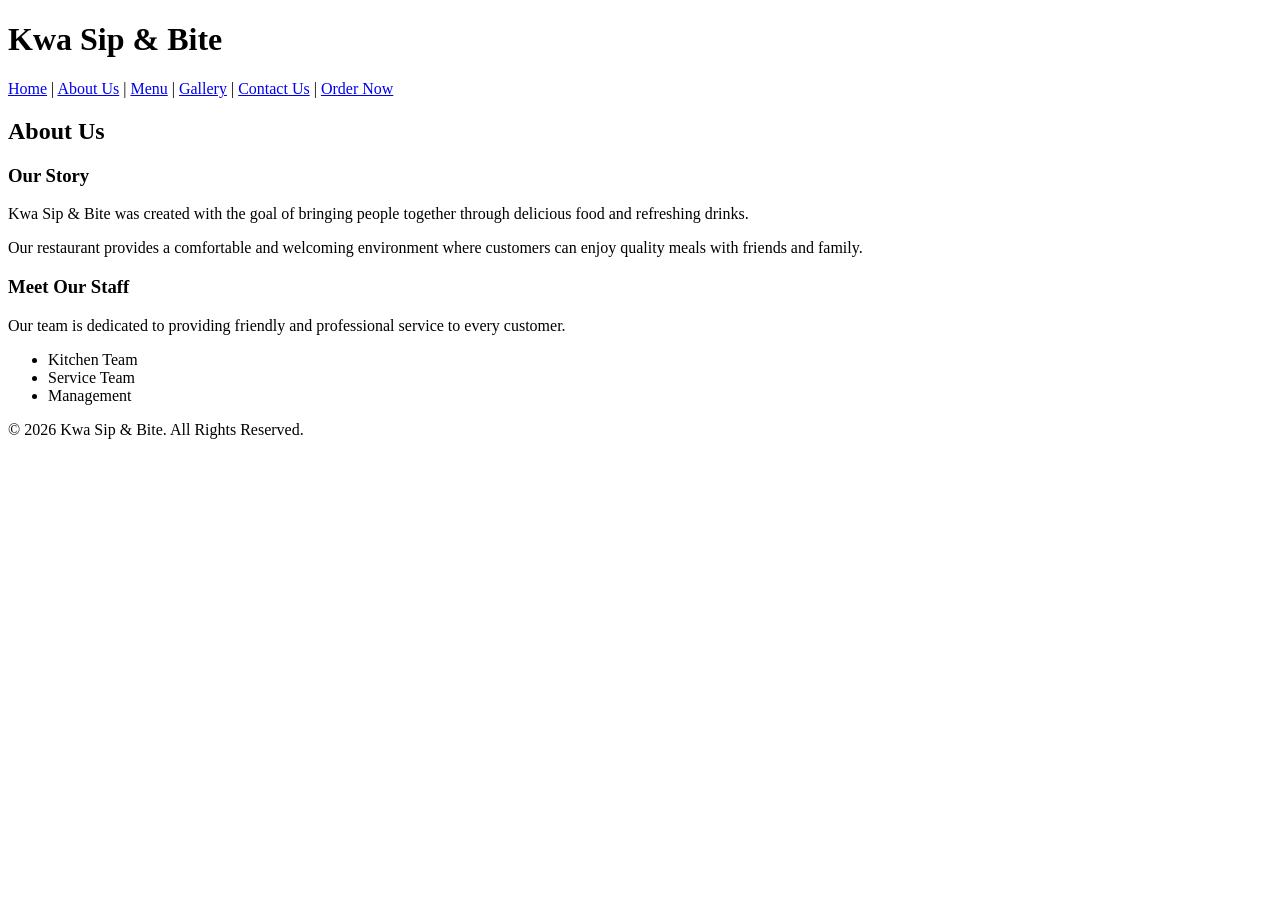
==== about.html @ a5eb61d2 "Add Kwa Sip and Bite website" ====
<!DOCTYPE html>
<html lang="en">
<head>
    <meta charset="UTF-8">
    <meta name="viewport" content="width=device-width, initial-scale=1.0">
    <title>Kwa Sip & Bite - About Us</title>
</head>

<body>

    <header>
        <h1>Kwa Sip & Bite</h1>

        <nav>
            <a href="index.html">Home</a> |
            <a href="about.html">About Us</a> |
            <a href="menu.html">Menu</a> |
            <a href="gallery.html">Gallery</a> |
            <a href="contact.html">Contact Us</a> |
            <a href="order.html">Order Now</a>
        </nav>
    </header>

    <main>

        <h2>About Us</h2>

        <h3>Our Story</h3>

        <p>
            Kwa Sip & Bite was created with the goal of bringing people
            together through delicious food and refreshing drinks.
        </p>

        <p>
            Our restaurant provides a comfortable and welcoming environment
            where customers can enjoy quality meals with friends and family.
        </p>

        <h3>Meet Our Staff</h3>

        <p>
            Our team is dedicated to providing friendly and professional
            service to every customer.
        </p>

        <ul>
            <li>Kitchen Team</li>
            <li>Service Team</li>
            <li>Management</li>
        </ul>

    </main>

    <footer>
        <p>&copy; 2026 Kwa Sip & Bite. All Rights Reserved.</p>
    </footer>

</body>
</html>
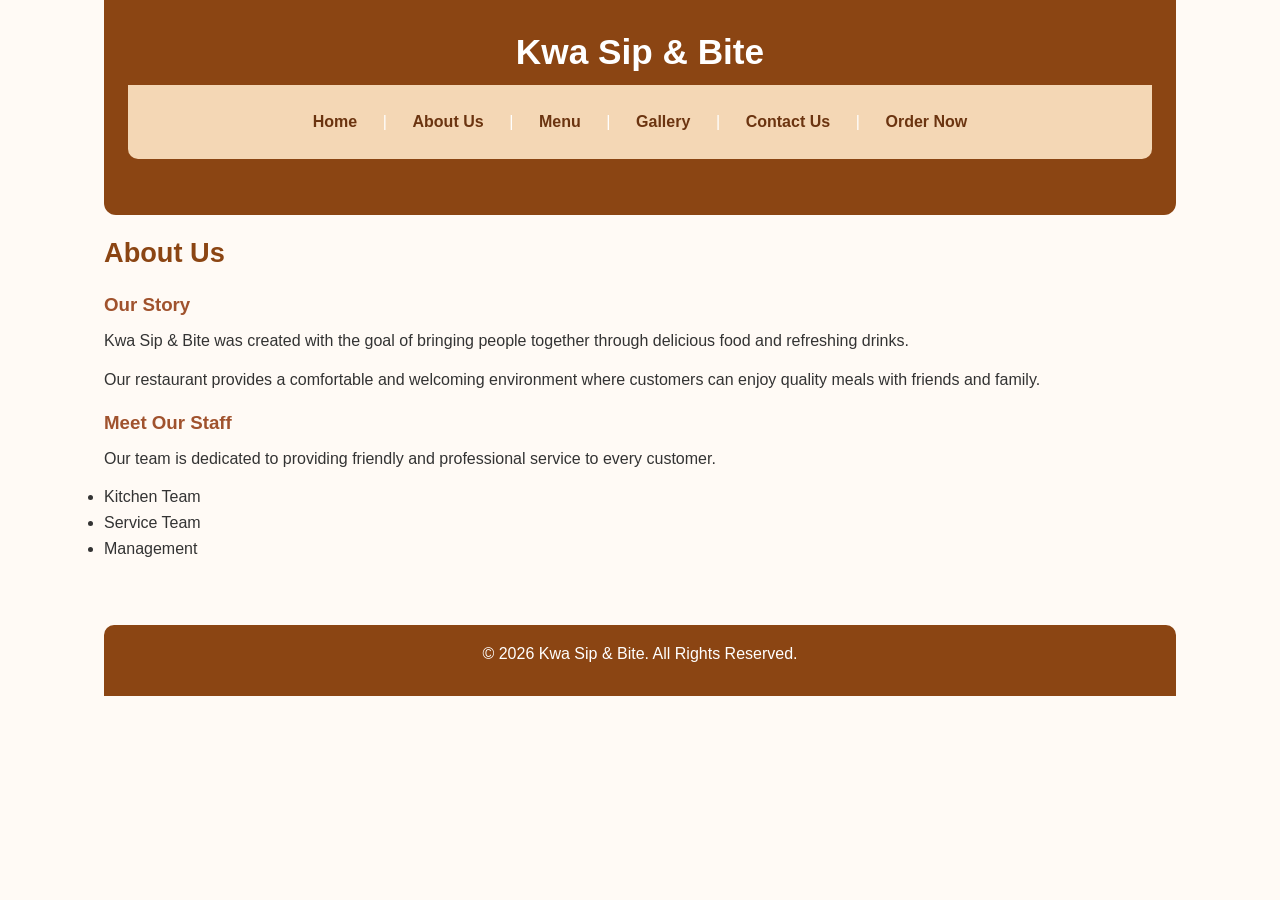
==== commit d375afe3: "Initial website" ====
--- a/about.html
+++ b/about.html
@@ -4,6 +4,7 @@
     <meta charset="UTF-8">
     <meta name="viewport" content="width=device-width, initial-scale=1.0">
     <title>Kwa Sip & Bite - About Us</title>
+    <link rel="stylesheet"href="style.css">
 </head>
 
 <body>
--- a/style.css
+++ b/style.css
@@ -0,0 +1,386 @@
+
+* {
+    margin: 0;
+    padding: 0;
+    box-sizing: border-box;
+}
+
+html {
+    scroll-behavior: smooth;
+}
+
+body {
+    font-family: Arial, Helvetica, sans-serif;
+    line-height: 1.6;
+    background-color: #fffaf5;
+    color: #333;
+}
+
+
+
+
+body {
+    max-width: 1200px;
+    margin: 0 auto;
+    padding: 0 5%;
+}
+
+
+
+
+header {
+    background-color: #8b4513;
+    color: white;
+    padding: 1.5rem;
+    text-align: center;
+    border-radius: 0 0 12px 12px;
+}
+
+header h1 {
+    font-size: 2.2rem;
+    margin-bottom: 0.3rem;
+}
+
+header p {
+    font-size: 1rem;
+}
+
+
+
+
+nav {
+    display: flex;
+    justify-content: center;
+    align-items: center;
+    flex-wrap: wrap;
+    gap: 0.8rem;
+    padding: 1rem;
+    background-color: #f4d7b5;
+    margin-bottom: 2rem;
+    border-radius: 0 0 10px 10px;
+}
+
+nav a {
+    color: #6b3410;
+    text-decoration: none;
+    font-weight: bold;
+    padding: 0.5rem 0.8rem;
+    border-radius: 6px;
+    transition: 0.3s ease;
+}
+
+nav a:hover,
+nav a:focus {
+    background-color: #8b4513;
+    color: white;
+}
+
+
+
+main {
+    padding: 1rem 0;
+}
+
+section {
+    margin-bottom: 2rem;
+}
+
+h2 {
+    color: #8b4513;
+    font-size: 1.7rem;
+    margin-bottom: 0.8rem;
+}
+
+h3 {
+    color: #a0522d;
+    margin-top: 1rem;
+    margin-bottom: 0.5rem;
+}
+
+p {
+    margin-bottom: 0.8rem;
+}
+
+
+
+
+.hero {
+    text-align: center;
+    padding: 3rem 1rem;
+    background-color: #f4d7b5;
+    border-radius: 12px;
+    margin-bottom: 2rem;
+}
+
+.hero h2 {
+    font-size: 2rem;
+}
+
+.hero p {
+    max-width: 700px;
+    margin: 0.5rem auto;
+}
+
+
+
+
+.menu-section {
+    background-color: white;
+    padding: 1.5rem;
+    margin-bottom: 1.5rem;
+    border-radius: 10px;
+    box-shadow: 0 3px 10px rgba(0, 0, 0, 0.08);
+}
+
+.menu-section ul {
+    list-style-position: inside;
+    margin-left: 1rem;
+}
+
+.menu-section li {
+    margin-bottom: 0.4rem;
+}
+
+
+
+
+button,
+input[type="submit"] {
+    background-color: #8b4513;
+    color: white;
+    border: none;
+    padding: 0.7rem 1.2rem;
+    border-radius: 6px;
+    cursor: pointer;
+    font-weight: bold;
+    transition: 0.3s ease;
+}
+
+button:hover,
+input[type="submit"]:hover {
+    background-color: #5c2e0c;
+    transform: translateY(-2px);
+}
+
+
+
+
+form {
+    background-color: white;
+    padding: 1.5rem;
+    border-radius: 10px;
+    box-shadow: 0 3px 10px rgba(0, 0, 0, 0.08);
+    max-width: 700px;
+}
+
+label {
+    display: block;
+    margin-top: 1rem;
+    margin-bottom: 0.3rem;
+    font-weight: bold;
+}
+
+input,
+select,
+textarea {
+    width: 100%;
+    padding: 0.7rem;
+    border: 1px solid #ccc;
+    border-radius: 5px;
+    font-family: inherit;
+    font-size: 1rem;
+}
+
+textarea {
+    min-height: 120px;
+    resize: vertical;
+}
+
+input:focus,
+select:focus,
+textarea:focus {
+    outline: none;
+    border-color: #8b4513;
+    box-shadow: 0 0 5px rgba(139, 69, 19, 0.3);
+}
+
+
+
+
+.gallery {
+    display: grid;
+    grid-template-columns: repeat(3, 1fr);
+    gap: 1rem;
+}
+
+.gallery img {
+    width: 100%;
+    height: auto;
+    display: block;
+    border-radius: 10px;
+    transition: 0.3s ease;
+}
+
+.gallery img:hover {
+    transform: scale(1.03);
+}
+
+
+
+
+.contact-info {
+    background-color: white;
+    padding: 1.5rem;
+    border-left: 5px solid #8b4513;
+    border-radius: 8px;
+    margin-bottom: 1.5rem;
+}
+
+
+
+
+footer {
+    text-align: center;
+    background-color: #8b4513;
+    color: white;
+    padding: 1rem;
+    margin-top: 3rem;
+    border-radius: 10px 10px 0 0;
+}
+
+
+
+
+@media screen and (max-width: 768px) {
+
+    body {
+        padding: 0 3%;
+    }
+
+    header h1 {
+        font-size: 1.9rem;
+    }
+
+    nav {
+        gap: 0.4rem;
+    }
+
+    nav a {
+        font-size: 0.9rem;
+        padding: 0.4rem 0.6rem;
+    }
+
+    .gallery {
+        grid-template-columns: repeat(2, 1fr);
+    }
+}
+
+
+
+
+@media screen and (max-width: 480px) {
+
+    body {
+        padding: 0 4%;
+        font-size: 0.95rem;
+    }
+
+    header {
+        padding: 1.2rem 0.8rem;
+    }
+
+    header h1 {
+        font-size: 1.6rem;
+    }
+
+    nav {
+        flex-direction: column;
+        gap: 0.2rem;
+    }
+
+    nav a {
+        width: 100%;
+        text-align: center;
+    }
+
+    .hero {
+        padding: 2rem 1rem;
+    }
+
+    .hero h2 {
+        font-size: 1.5rem;
+    }
+
+    h2 {
+        font-size: 1.4rem;
+    }
+
+    .gallery {
+        grid-template-columns: 1fr;
+    }
+
+    form {
+        padding: 1rem;
+    }
+}
+.gallery {
+    display: grid;
+    grid-template-columns: repeat(2, 180px);
+    gap: 15px;
+    margin-top: 15px;
+    margin-bottom: 30px;
+}
+
+.gallery img {
+    width: 180px;
+    height: 130px;
+    object-fit: cover;
+    border-radius: 8px;
+    box-shadow: 0 3px 8px rgba(0, 0, 0, 0.15);
+}
+
+@media screen and (max-width: 768px) {
+    .gallery {
+        grid-template-columns: repeat(2, 160px);
+    }
+
+    .gallery img {
+        width: 160px;
+        height: 115px;
+    }
+}
+
+@media screen and (max-width: 480px) {
+    .gallery {
+        grid-template-columns: repeat(2, 1fr);
+        gap: 10px;
+    }
+
+    .gallery img {
+        width: 100%;
+        height: 110px;
+    }
+}
+.gallery {
+    display: grid;
+    grid-template-columns: repeat(3, 150px);
+    gap: 20px;
+    margin-top: 15px;
+}
+
+.food-item {
+    text-align: center;
+}
+
+.food-item img {
+    width: 150px;
+    height: 100px;
+    object-fit: cover;
+    border-radius: 8px;
+}
+
+.food-item p {
+    margin-top: 5px;
+    font-weight: bold;
+    font-size: 14px;
+}
